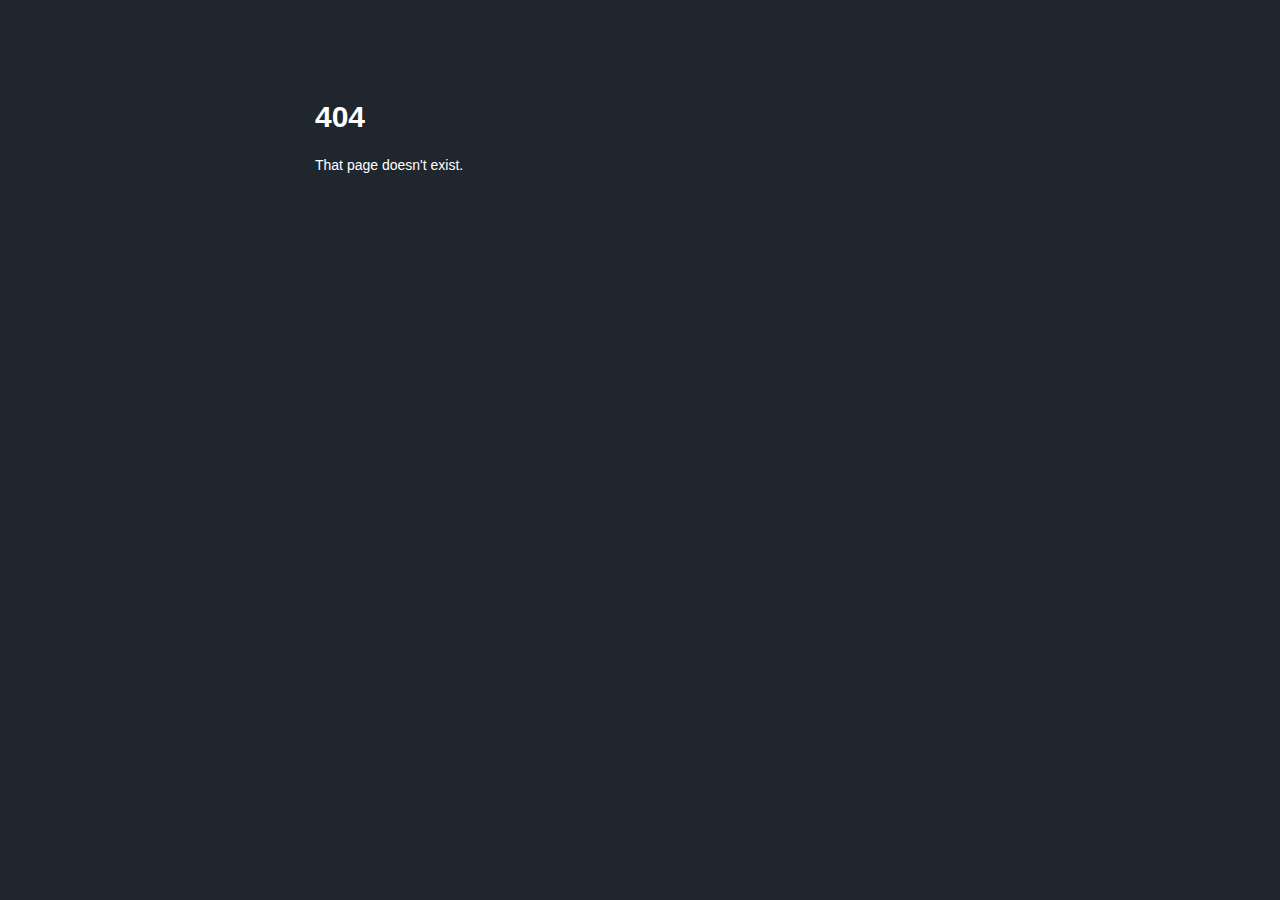
==== about.html @ c3683345 "Added about page" ====
<!DOCTYPE html>
<html>
  <head>
    <meta charset="utf-8">
    <title>JSFiddle &minus; About</title>
    <style media="screen">

      body {
        background: #20262E;
        padding: 0 0 100px;
        margin: 0;
        color: #fff;
        font-size: 14px;
        font-family: -apple-system, BlinkMacSystemFont, "Segoe UI", Roboto, Oxygen, Ubuntu, Cantarell, "Fira Sans", "Droid Sans", "Helvetica Neue", Arial, sans-serif, "Apple Color Emoji", "Segoe UI Emoji", "Segoe UI Symbol";;
      }

      p {
        font-size: 14px;
        line-height: 22px;
        padding: 0 0 12px;
        margin: 0;
      }

      section {
        clear: both;
      }

      .mCont {
        width: 650px;
        margin: 0 auto;
      }

      *, html, body, button, input, textarea, select {
        -webkit-font-smoothing: antialiased;
        -moz-osx-font-smoothing: grayscale;
      }

      ul, li {
        margin: 0;
        padding: 0;
        list-style: none;
      }

      li {
        float: left;
        width: 25%;
        text-align: center;
      }

      h1, h2, h3, h3 span {
        font-weight: 200;
      }

      h1 {
        margin: 100px 0 20px;
        font-size: 30px;
        font-weight: 700;
      }

      h2 {
        font-size: 12px;
        letter-spacing: 2px;
        text-transform: uppercase;
        color: rgba(255, 255, 255, 0.3);
        padding: 40px 0 15px;
        margin: 0;
      }

      h3 {
      }

      h3 span {
        color: #a3a7a8;
        font-size: 13px;
        display: block;
        margin-top: 5px;
      }

      a {
        color: #0084ff;
        text-decoration: none;
      }

      a:hover {
        text-decoration: underline;
      }

      img {
        overflow: hidden;
        border-radius: 120px;
      }
    </style>
  </head>
  <body>
    <div class="mCont">
      <h1>404</h1>

      <section>
        <p>That page doesn't exist.</p>
      </section>
    </div>
  </body>
</html>
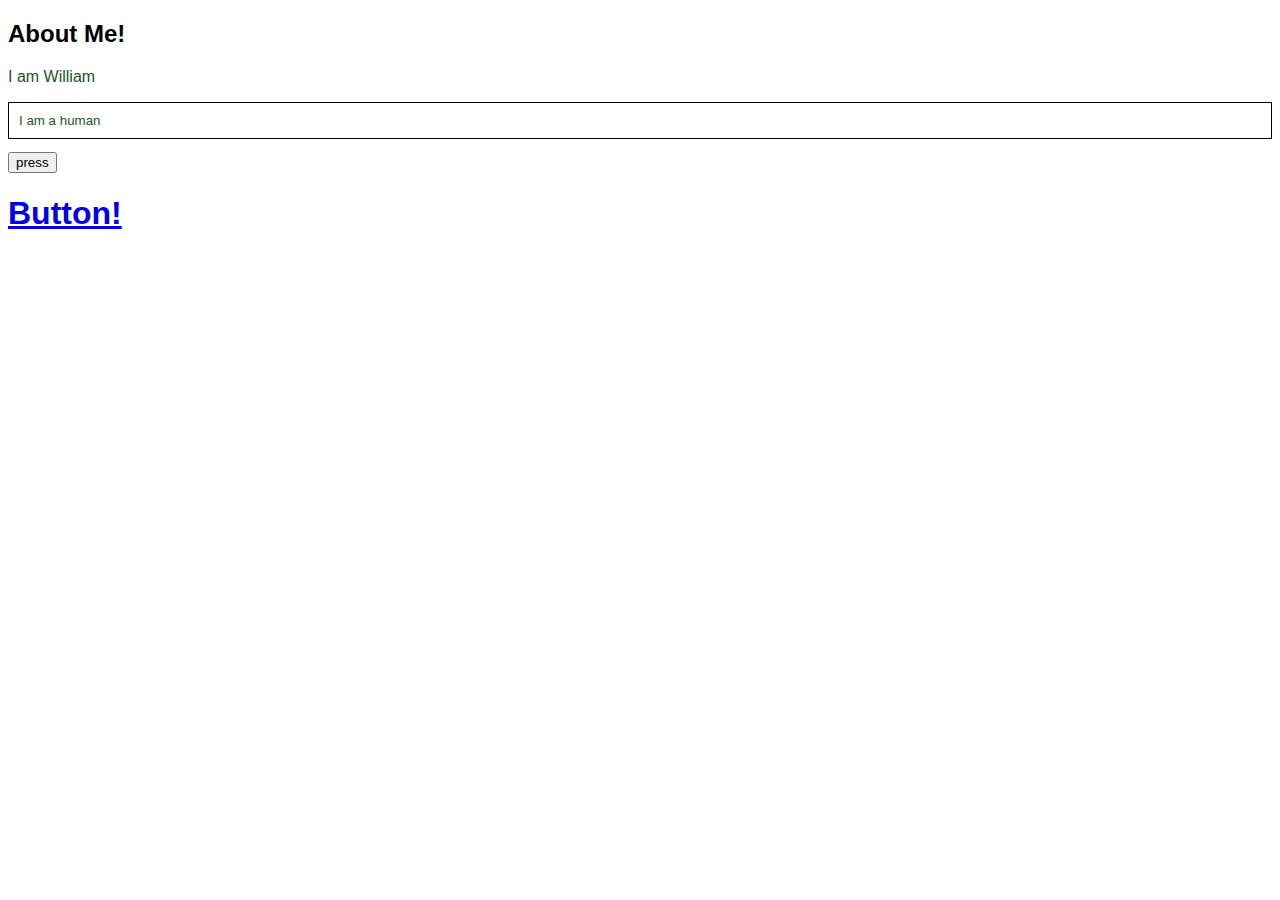
==== commit 969e954a: "Fixed (Uploaded 404 error)" ====
--- a/about.html
+++ b/about.html
@@ -1,104 +1,96 @@
 
 <!DOCTYPE html>
 <html>
-  <head>
-    <meta charset="utf-8">
-    <title>JSFiddle &minus; About</title>
-    <style media="screen">
+<head>
+  <meta http-equiv="content-type" content="text/html; charset=UTF-8">
+  <title></title>
+  <meta http-equiv="content-type" content="text/html; charset=UTF-8">
+  <meta name="robots" content="noindex, nofollow">
+  <meta name="googlebot" content="noindex, nofollow">
+  <meta name="viewport" content="width=device-width, initial-scale=1">
 
-      body {
-        background: #20262E;
-        padding: 0 0 100px;
-        margin: 0;
-        color: #fff;
-        font-size: 14px;
-        font-family: -apple-system, BlinkMacSystemFont, "Segoe UI", Roboto, Oxygen, Ubuntu, Cantarell, "Fira Sans", "Droid Sans", "Helvetica Neue", Arial, sans-serif, "Apple Color Emoji", "Segoe UI Emoji", "Segoe UI Symbol";;
-      }
 
-      p {
-        font-size: 14px;
-        line-height: 22px;
-        padding: 0 0 12px;
-        margin: 0;
-      }
+  <script
+    type="text/javascript"
+    src="/js/lib/dummy.js"
+    
+  ></script>
 
-      section {
-        clear: both;
-      }
+    <link rel="stylesheet" type="text/css" href="/css/result-light.css">
 
-      .mCont {
-        width: 650px;
-        margin: 0 auto;
-      }
 
-      *, html, body, button, input, textarea, select {
-        -webkit-font-smoothing: antialiased;
-        -moz-osx-font-smoothing: grayscale;
-      }
+  <style id="compiled-css" type="text/css">
+      * {
+    font-family: Arial, 'Sans Serif';
+}
+h2 {
+    color: darkpurple;
+}
+#aDiv{
+    background-color: purple;
+}
+p {
+    color: #20561E;
+}
+.myClass {
+    font-size: smaller;
+    border: 1px solid black;
+    padding: 10px;
+}
+  </style>
 
-      ul, li {
-        margin: 0;
-        padding: 0;
-        list-style: none;
-      }
 
-      li {
-        float: left;
-        width: 25%;
-        text-align: center;
-      }
+  <!-- TODO: Missing CoffeeScript 2 -->
 
-      h1, h2, h3, h3 span {
-        font-weight: 200;
-      }
+  <script type="text/javascript">//<![CDATA[
 
-      h1 {
-        margin: 100px 0 20px;
-        font-size: 30px;
-        font-weight: 700;
-      }
+    window.onload=function(){
+      
+    
+     function myclick(){
+    alert("myclick")
+    }
 
-      h2 {
-        font-size: 12px;
-        letter-spacing: 2px;
-        text-transform: uppercase;
-        color: rgba(255, 255, 255, 0.3);
-        padding: 40px 0 15px;
-        margin: 0;
-      }
 
-      h3 {
-      }
 
-      h3 span {
-        color: #a3a7a8;
-        font-size: 13px;
-        display: block;
-        margin-top: 5px;
-      }
+    }
 
-      a {
-        color: #0084ff;
-        text-decoration: none;
-      }
+  //]]></script>
 
-      a:hover {
-        text-decoration: underline;
-      }
+</head>
+<body>
+    <h2>About Me!</h2>
 
-      img {
-        overflow: hidden;
-        border-radius: 120px;
-      }
-    </style>
-  </head>
-  <body>
-    <div class="mCont">
-      <h1>404</h1>
+<p>I am William</p>
 
-      <section>
-        <p>That page doesn't exist.</p>
-      </section>
-    </div>
-  </body>
+<div id="aDiv"></div>
+
+<p class="myClass">I am a human</p>
+
+<div id="BDiv"></div>
+
+<input value="press" type="button" onclick="myclick()">
+
+<div class="link-button-wrapper"> 
+    <a href="https://www.google.com">
+        <h1>Button!</h1>
+    </a>
+</div>
+ 
+ 
+
+  
+  <script>
+    // tell the embed parent frame the height of the content
+    if (window.parent && window.parent.parent){
+      window.parent.parent.postMessage(["resultsFrame", {
+        height: document.body.getBoundingClientRect().height,
+        slug: ""
+      }], "*")
+    }
+
+    // always overwrite window.name, in case users try to set it manually
+    window.name = "result"
+  </script>
+</body>
 </html>
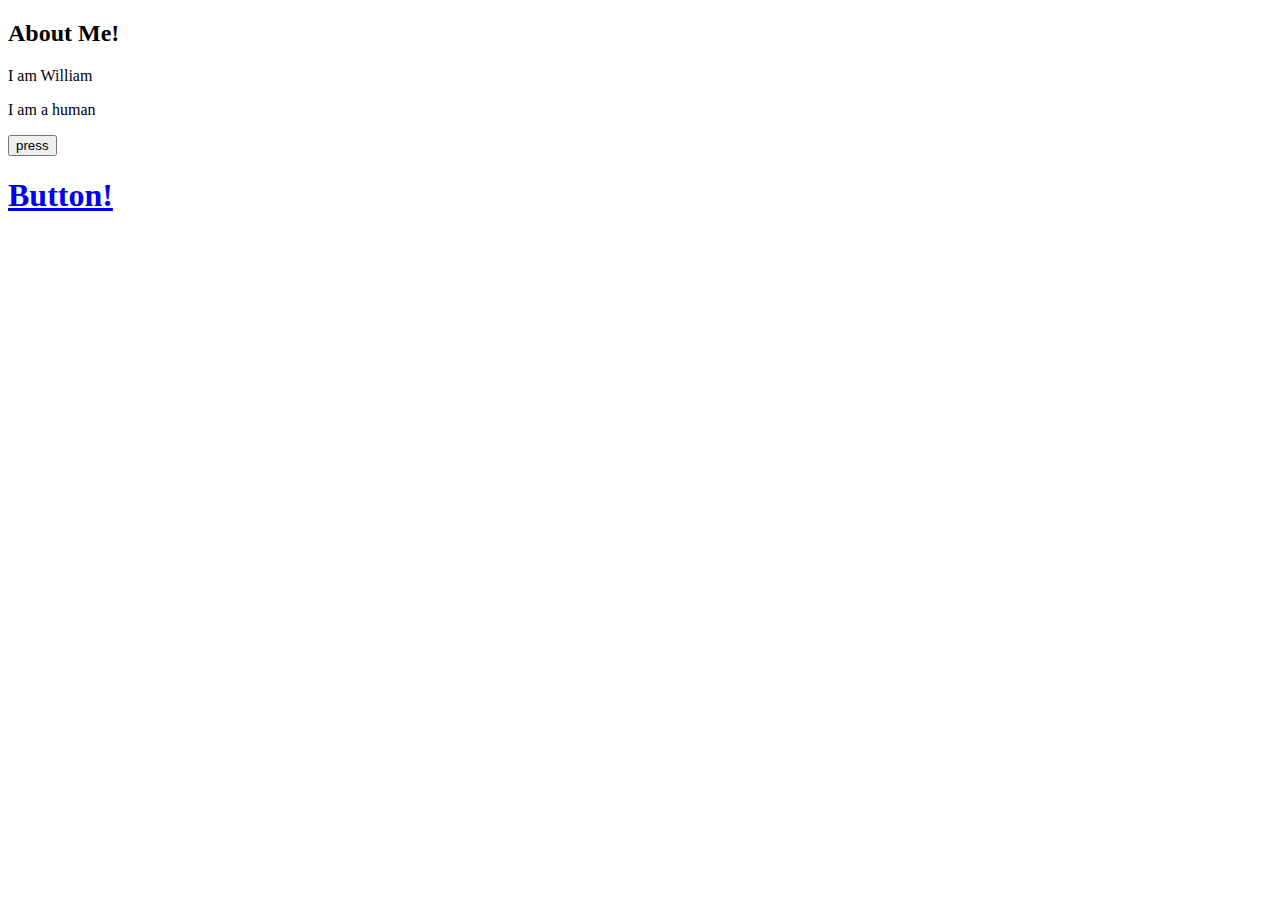
==== commit 479c84c0: "added css link to about page" ====
--- a/about.html
+++ b/about.html
@@ -17,26 +17,11 @@
   ></script>
 
     <link rel="stylesheet" type="text/css" href="/css/result-light.css">
+    <link rel="stylesheet" type="text/css" href="/css/myStyle.css">
 
 
   <style id="compiled-css" type="text/css">
-      * {
-    font-family: Arial, 'Sans Serif';
-}
-h2 {
-    color: darkpurple;
-}
-#aDiv{
-    background-color: purple;
-}
-p {
-    color: #20561E;
-}
-.myClass {
-    font-size: smaller;
-    border: 1px solid black;
-    padding: 10px;
-}
+    
   </style>
 
 
@@ -72,7 +57,7 @@
 <input value="press" type="button" onclick="myclick()">
 
 <div class="link-button-wrapper"> 
-    <a href="https://www.google.com">
+    <a href="https://edengamedevelopmencentre.github.io/WebsiteExample/">
         <h1>Button!</h1>
     </a>
 </div>
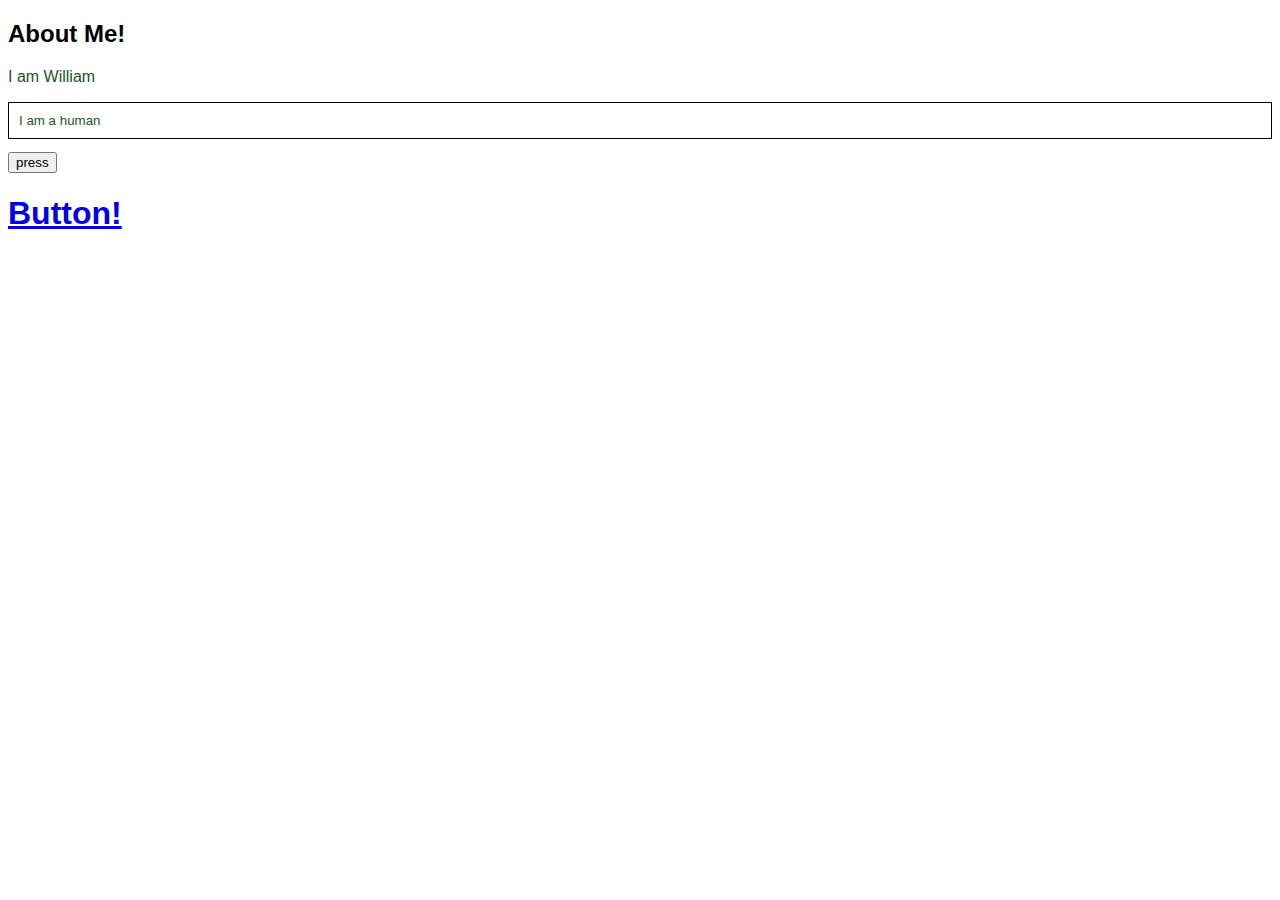
==== commit acf416f4: "?" ====
--- a/about.html
+++ b/about.html
@@ -17,7 +17,7 @@
   ></script>
 
     <link rel="stylesheet" type="text/css" href="/css/result-light.css">
-    <link rel="stylesheet" type="text/css" href="/css/myStyle.css">
+    <link rel="stylesheet" type="text/css" href="/myStyle.css">
 
 
   <style id="compiled-css" type="text/css">
--- a/myStyle.css
+++ b/myStyle.css
@@ -0,0 +1,17 @@
+*{
+    font-family: Arial, 'Sans Serif';
+}
+h2 {
+    color: darkpurple;
+}
+#aDiv{
+    background-color: purple;
+}
+p {
+    color: #20561E;
+}
+.myClass {
+    font-size: smaller;
+    border: 1px solid black;
+    padding: 10px;
+}